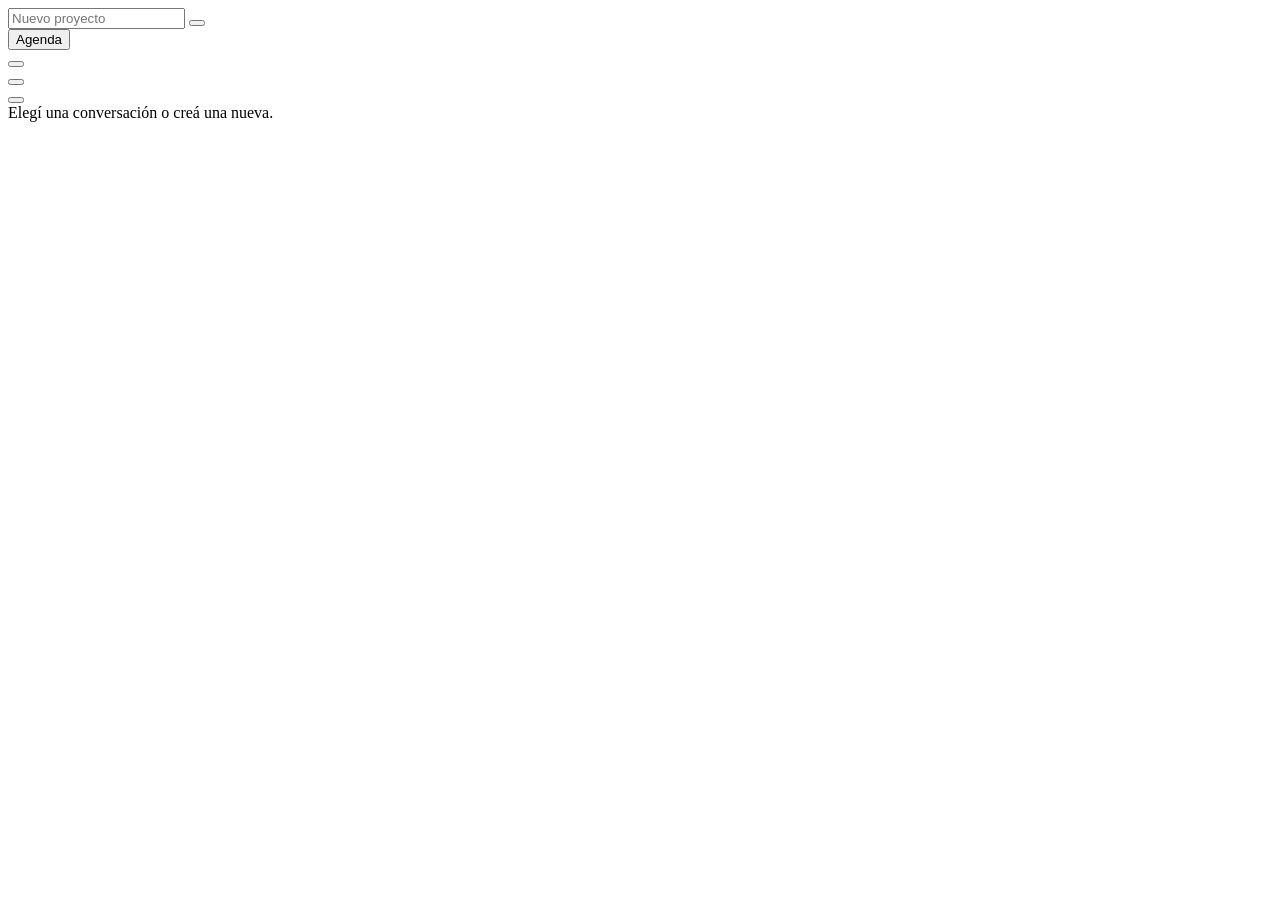
==== web/index.html @ 1183f0b5 "Draw every project avatar and follow its state" ====
<!doctype html>
<html lang="es">
  <head>
    <meta charset="utf-8" />
    <meta
      name="viewport"
      content="width=device-width, initial-scale=1, viewport-fit=cover, interactive-widget=resizes-content"
    />
    <title>Jimmy</title>
    <link rel="icon" href="/icon.svg" type="image/svg+xml" />
    <link rel="apple-touch-icon" href="/icon-192.png" />
    <link rel="manifest" href="/manifest.webmanifest" />
    <meta name="theme-color" content="#0e0e11" />
    <meta name="mobile-web-app-capable" content="yes" />
    <meta name="apple-mobile-web-app-title" content="Jimmy" />
    <link rel="stylesheet" href="/theme.css" />
    <link rel="stylesheet" href="/style.css" />
    <link rel="stylesheet" href="/avatar.css" />
    <script>
      (() => {
        const saved = localStorage.getItem("jimmy-theme");
        document.documentElement.dataset.theme =
          saved || (matchMedia("(prefers-color-scheme: light)").matches ? "light" : "dark");
      })();
    </script>
  </head>
  <body>
    <div id="app">
      <aside id="sidebar">
        <form id="new-project">
          <input
            id="project-name"
            placeholder="Nuevo proyecto"
            aria-label="Nuevo proyecto"
            spellcheck="false"
          />
          <button aria-label="Agregar proyecto" title="Agregar proyecto"></button>
        </form>
        <div id="online"></div>
        <nav id="projects"></nav>
        <div id="chips">
          <button id="agenda" aria-label="Agenda">
            <span class="label">Agenda</span>
            <span id="agenda-badge" hidden></span>
          </button>
          <div id="previews" hidden></div>
        </div>
        <div id="base">
          <div id="machine" hidden></div>
          <div id="footer">
            <button id="theme"></button>
            <form id="logout" method="post" action="/api/logout"><button aria-label="Salir" title="Salir"></button></form>
          </div>
        </div>
      </aside>

      <main>
        <div id="tabbar">
          <button id="menu" aria-label="Volver" title="Volver"></button>
          <div id="tabs"></div>
          <div id="tab-actions" hidden>
            <span id="viewers"></span>
            <button id="cancel">Cancelar</button>
          </div>
        </div>
        <div id="refresh" hidden></div>
        <div id="panes">
          <div id="placeholder">Elegí una conversación o creá una nueva.</div>
        </div>
        <form id="composer" hidden>
          <div id="typing" hidden></div>
          <div id="pending" hidden></div>
          <div class="box">
            <textarea id="input" rows="1" placeholder="Escribí un mensaje…"></textarea>
            <label id="attach" title="Adjuntar imagen">
              <input id="file" type="file" accept="image/*" multiple hidden />
            </label>
            <button class="send" aria-label="Enviar"></button>
          </div>
        </form>
      </main>
      <div id="toast" hidden></div>
    </div>

    <script src="/markdown.js"></script>
    <script src="/tool.js"></script>
    <script src="/machine.js"></script>
    <script src="/files.js"></script>
    <script src="/project.js"></script>
    <script src="/avatar.js"></script>
    <script src="/agenda.js"></script>
    <script src="/app.js"></script>
  </body>
</html>
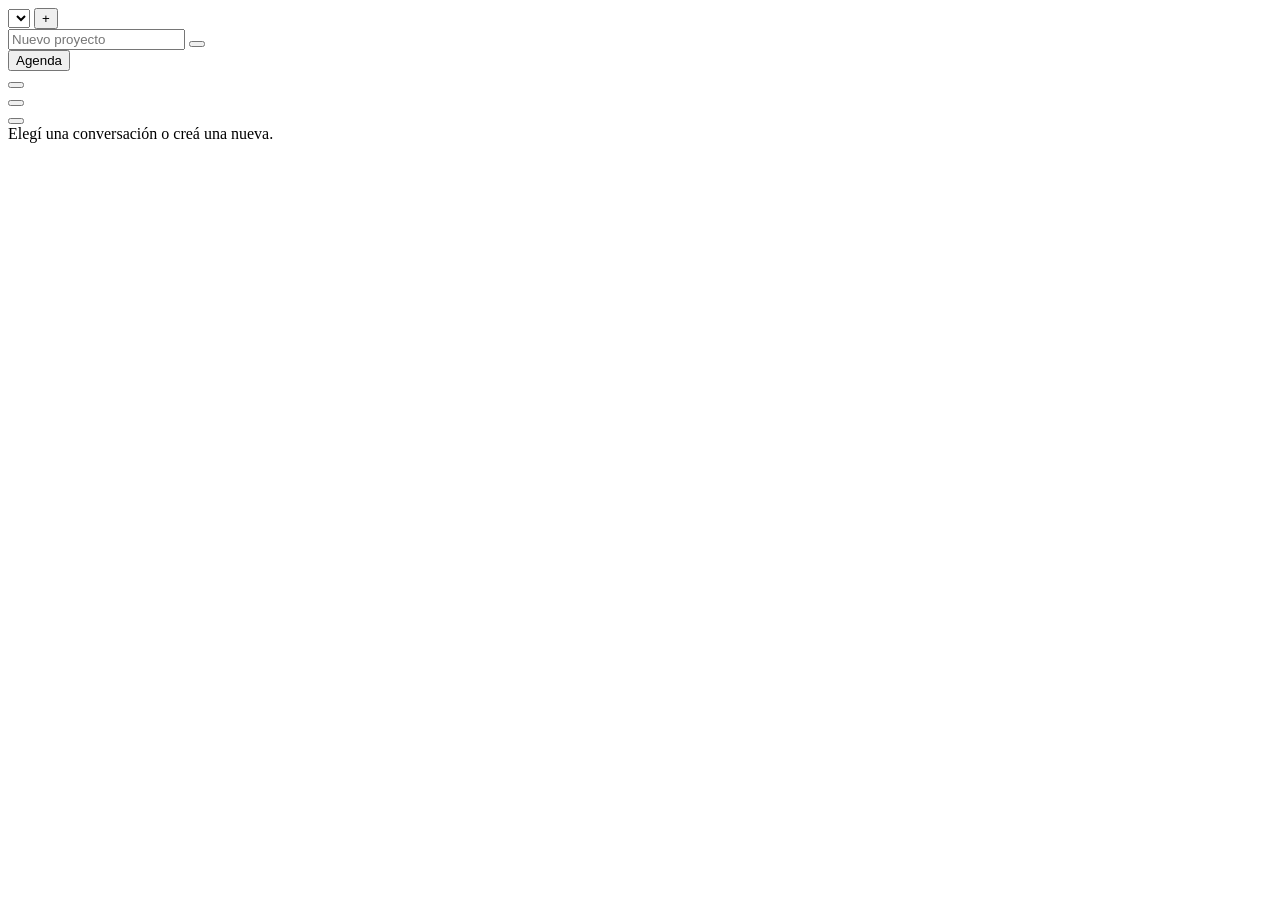
==== commit e4e3ceed: "Let a user switch between their orgs" ====
--- a/web/index.html
+++ b/web/index.html
@@ -27,6 +27,18 @@
   <body>
     <div id="app">
       <aside id="sidebar">
+        <div id="orgs">
+          <select id="org" aria-label="Organización"></select>
+          <button id="new-org" aria-label="Nueva organización" title="Nueva organización">+</button>
+        </div>
+        <form id="new-org-form" hidden>
+          <input
+            id="org-name"
+            placeholder="Nueva organización"
+            aria-label="Nueva organización"
+            spellcheck="false"
+          />
+        </form>
         <form id="new-project">
           <input
             id="project-name"
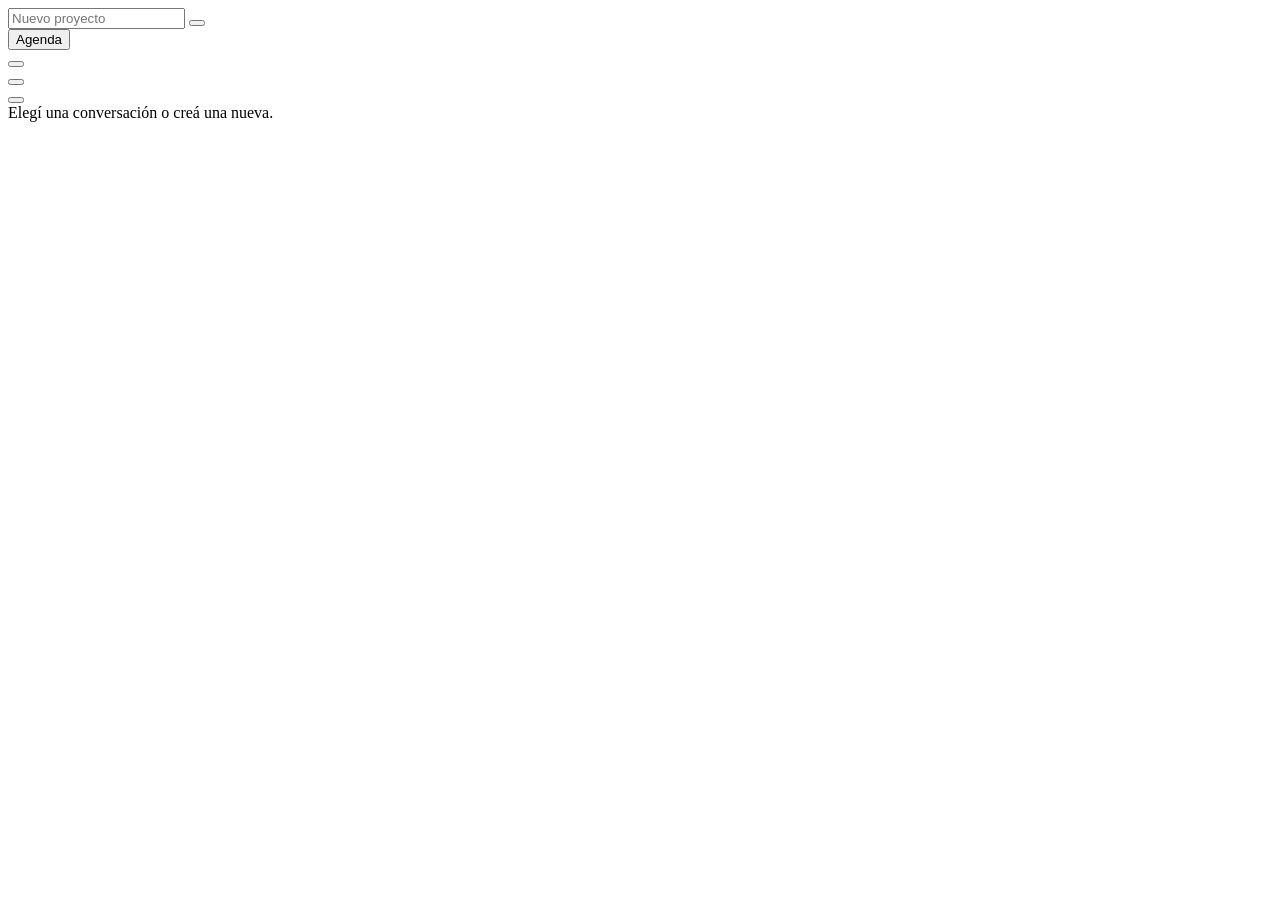
==== commit 9593b9f4: "Revert "Promote dev to main: el trabajo multi-org"" ====
--- a/web/index.html
+++ b/web/index.html
@@ -27,18 +27,6 @@
   <body>
     <div id="app">
       <aside id="sidebar">
-        <div id="orgs">
-          <select id="org" aria-label="Organización"></select>
-          <button id="new-org" aria-label="Nueva organización" title="Nueva organización">+</button>
-        </div>
-        <form id="new-org-form" hidden>
-          <input
-            id="org-name"
-            placeholder="Nueva organización"
-            aria-label="Nueva organización"
-            spellcheck="false"
-          />
-        </form>
         <form id="new-project">
           <input
             id="project-name"
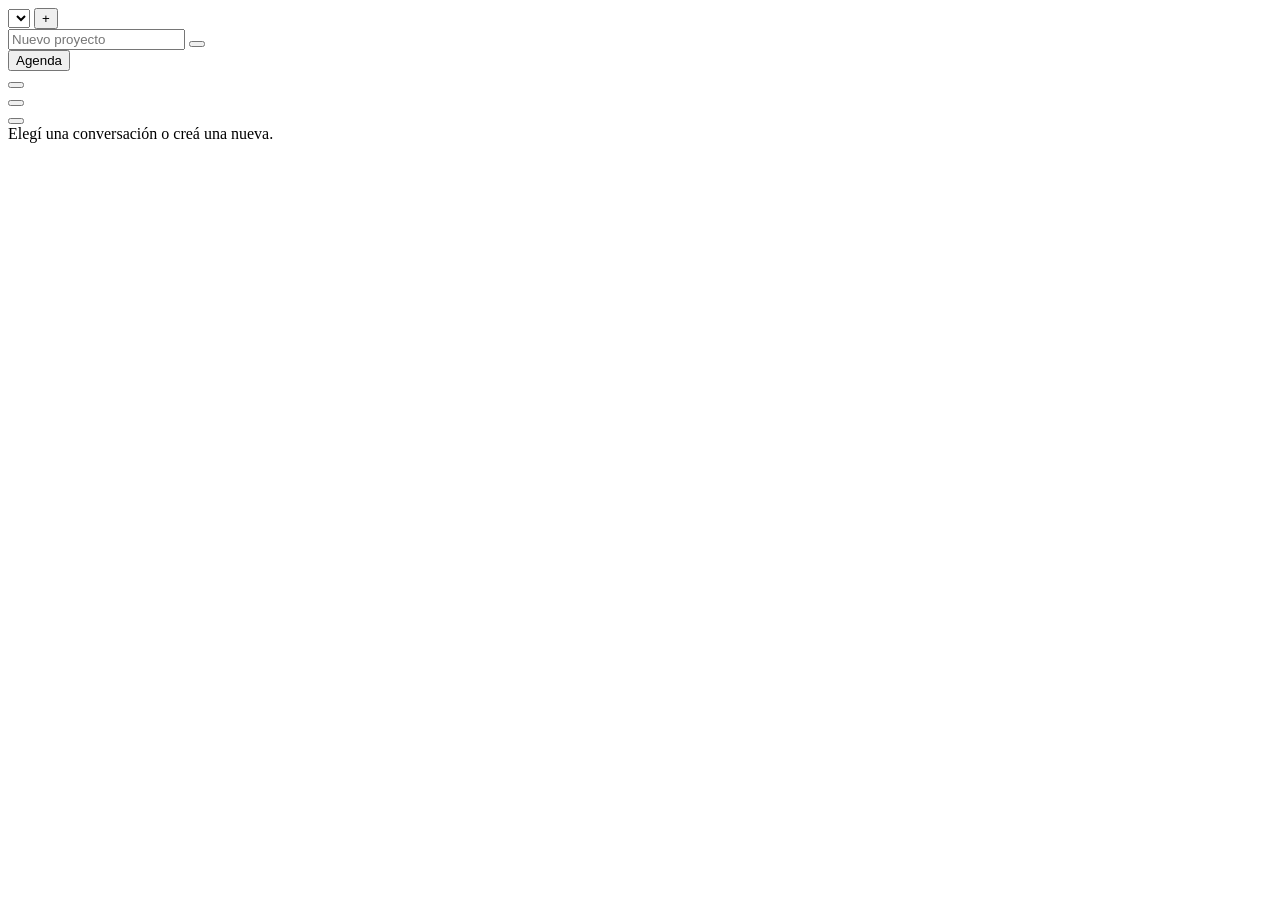
==== commit 3c57a31d: "Revert "Revert "Multi-org"" This reverts commit 081ff490e78c606b724fc29d9dec7b2a1a08aefc." ====
--- a/web/index.html
+++ b/web/index.html
@@ -27,6 +27,19 @@
   <body>
     <div id="app">
       <aside id="sidebar">
+        <div id="orgs">
+          <select id="org" aria-label="Organización"></select>
+          <button id="new-org" aria-label="Nueva organización" title="Nueva organización">+</button>
+        </div>
+        <form id="new-org-form" hidden>
+          <input
+            id="org-name"
+            placeholder="Nueva organización"
+            aria-label="Nueva organización"
+            spellcheck="false"
+          />
+        </form>
+        <div id="cuenta"></div>
         <form id="new-project">
           <input
             id="project-name"
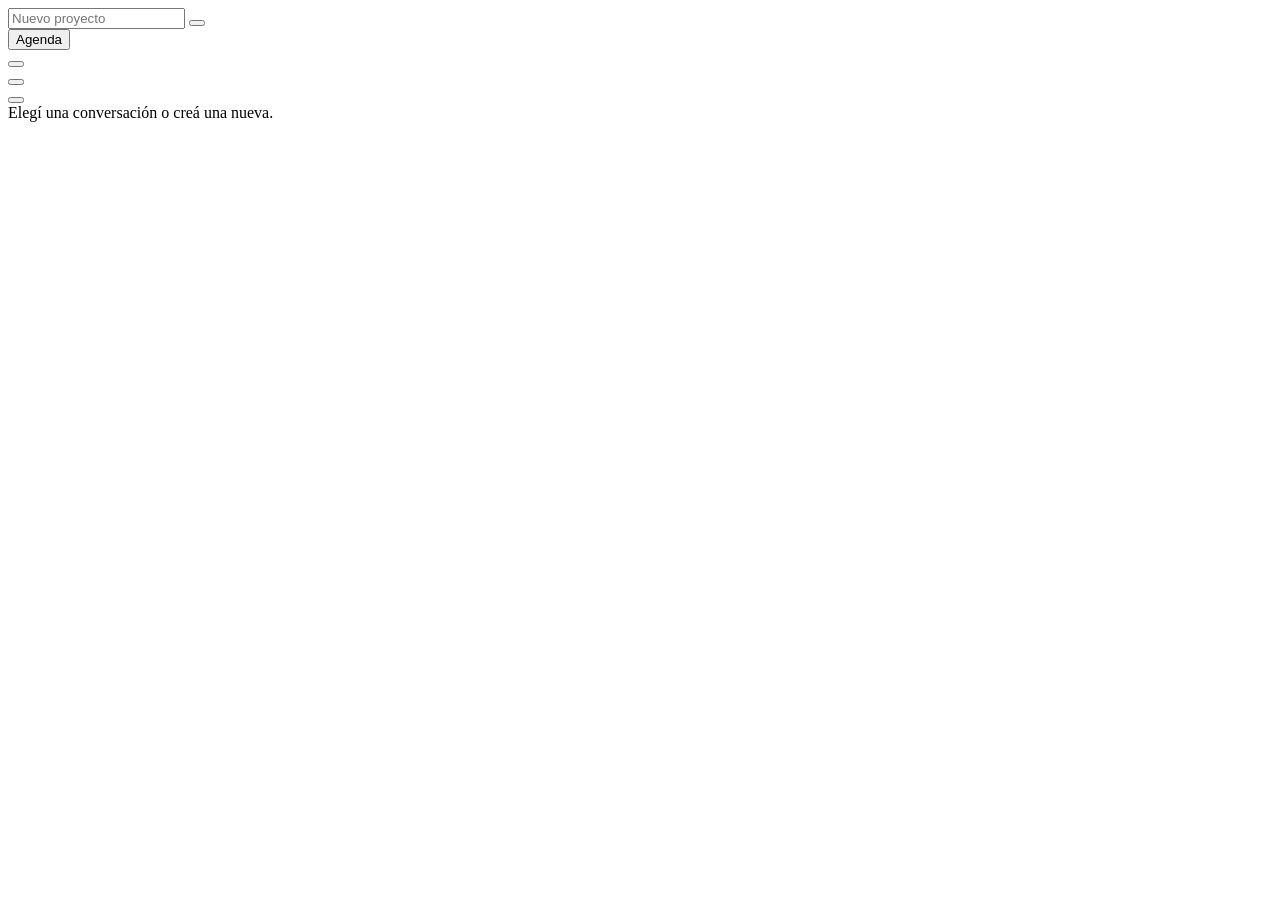
==== commit f1c35bdb: "Revert "Multi-org en dev"" ====
--- a/web/index.html
+++ b/web/index.html
@@ -27,19 +27,6 @@
   <body>
     <div id="app">
       <aside id="sidebar">
-        <div id="orgs">
-          <select id="org" aria-label="Organización"></select>
-          <button id="new-org" aria-label="Nueva organización" title="Nueva organización">+</button>
-        </div>
-        <form id="new-org-form" hidden>
-          <input
-            id="org-name"
-            placeholder="Nueva organización"
-            aria-label="Nueva organización"
-            spellcheck="false"
-          />
-        </form>
-        <div id="cuenta"></div>
         <form id="new-project">
           <input
             id="project-name"
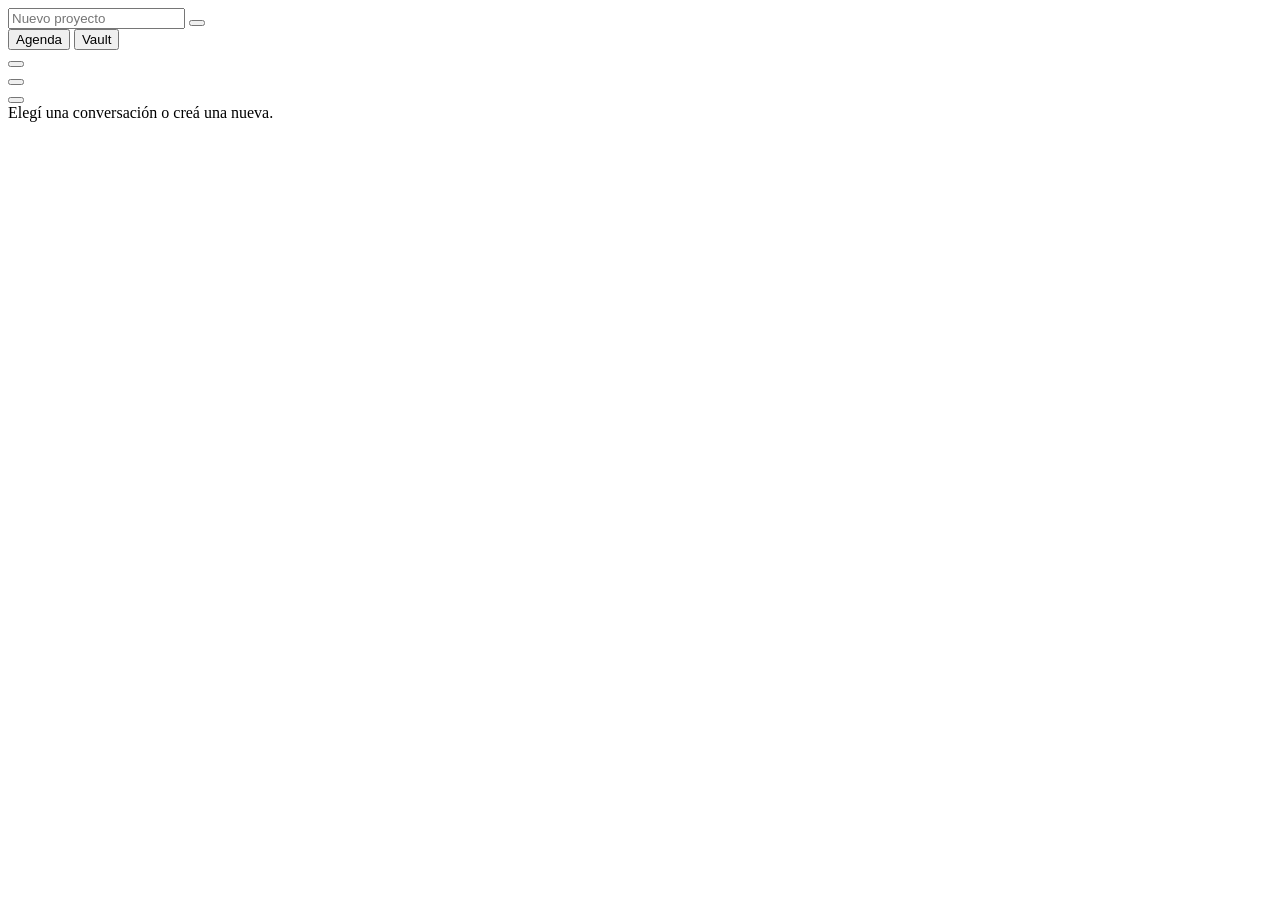
==== commit 8c1597fe: "Serve the vault from jimmy's own web" ====
--- a/web/index.html
+++ b/web/index.html
@@ -16,6 +16,7 @@
     <link rel="stylesheet" href="/theme.css" />
     <link rel="stylesheet" href="/style.css" />
     <link rel="stylesheet" href="/avatar.css" />
+    <link rel="stylesheet" href="/vault.css" />
     <script>
       (() => {
         const saved = localStorage.getItem("jimmy-theme");
@@ -42,6 +43,9 @@
           <button id="agenda" aria-label="Agenda">
             <span class="label">Agenda</span>
             <span id="agenda-badge" hidden></span>
+          </button>
+          <button id="vault" aria-label="Vault">
+            <span class="label">Vault</span>
           </button>
           <div id="previews" hidden></div>
         </div>
@@ -89,6 +93,7 @@
     <script src="/project.js"></script>
     <script src="/avatar.js"></script>
     <script src="/agenda.js"></script>
+    <script src="/vault.js"></script>
     <script src="/app.js"></script>
   </body>
 </html>
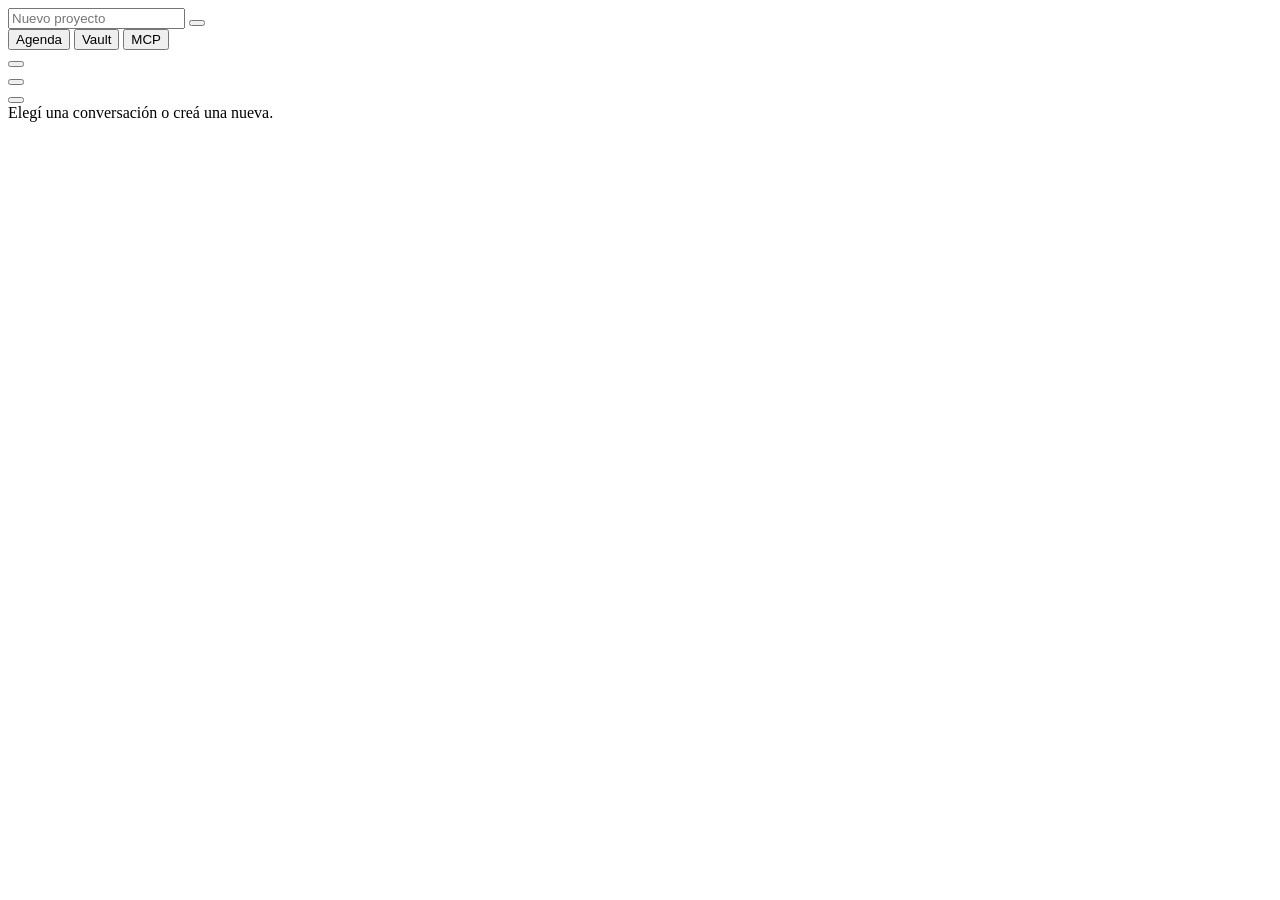
==== commit 3b3993b9: "Expose MCP servers as a tool and connect them from the web The agent gets one `mcp` tool with a fixe" ====
--- a/web/index.html
+++ b/web/index.html
@@ -17,6 +17,7 @@
     <link rel="stylesheet" href="/style.css" />
     <link rel="stylesheet" href="/avatar.css" />
     <link rel="stylesheet" href="/vault.css" />
+    <link rel="stylesheet" href="/mcp.css" />
     <script>
       (() => {
         const saved = localStorage.getItem("jimmy-theme");
@@ -46,6 +47,9 @@
           </button>
           <button id="vault" aria-label="Vault">
             <span class="label">Vault</span>
+          </button>
+          <button id="mcp" aria-label="MCP">
+            <span class="label">MCP</span>
           </button>
           <div id="previews" hidden></div>
         </div>
@@ -94,6 +98,7 @@
     <script src="/avatar.js"></script>
     <script src="/agenda.js"></script>
     <script src="/vault.js"></script>
+    <script src="/mcp.js"></script>
     <script src="/app.js"></script>
   </body>
 </html>
